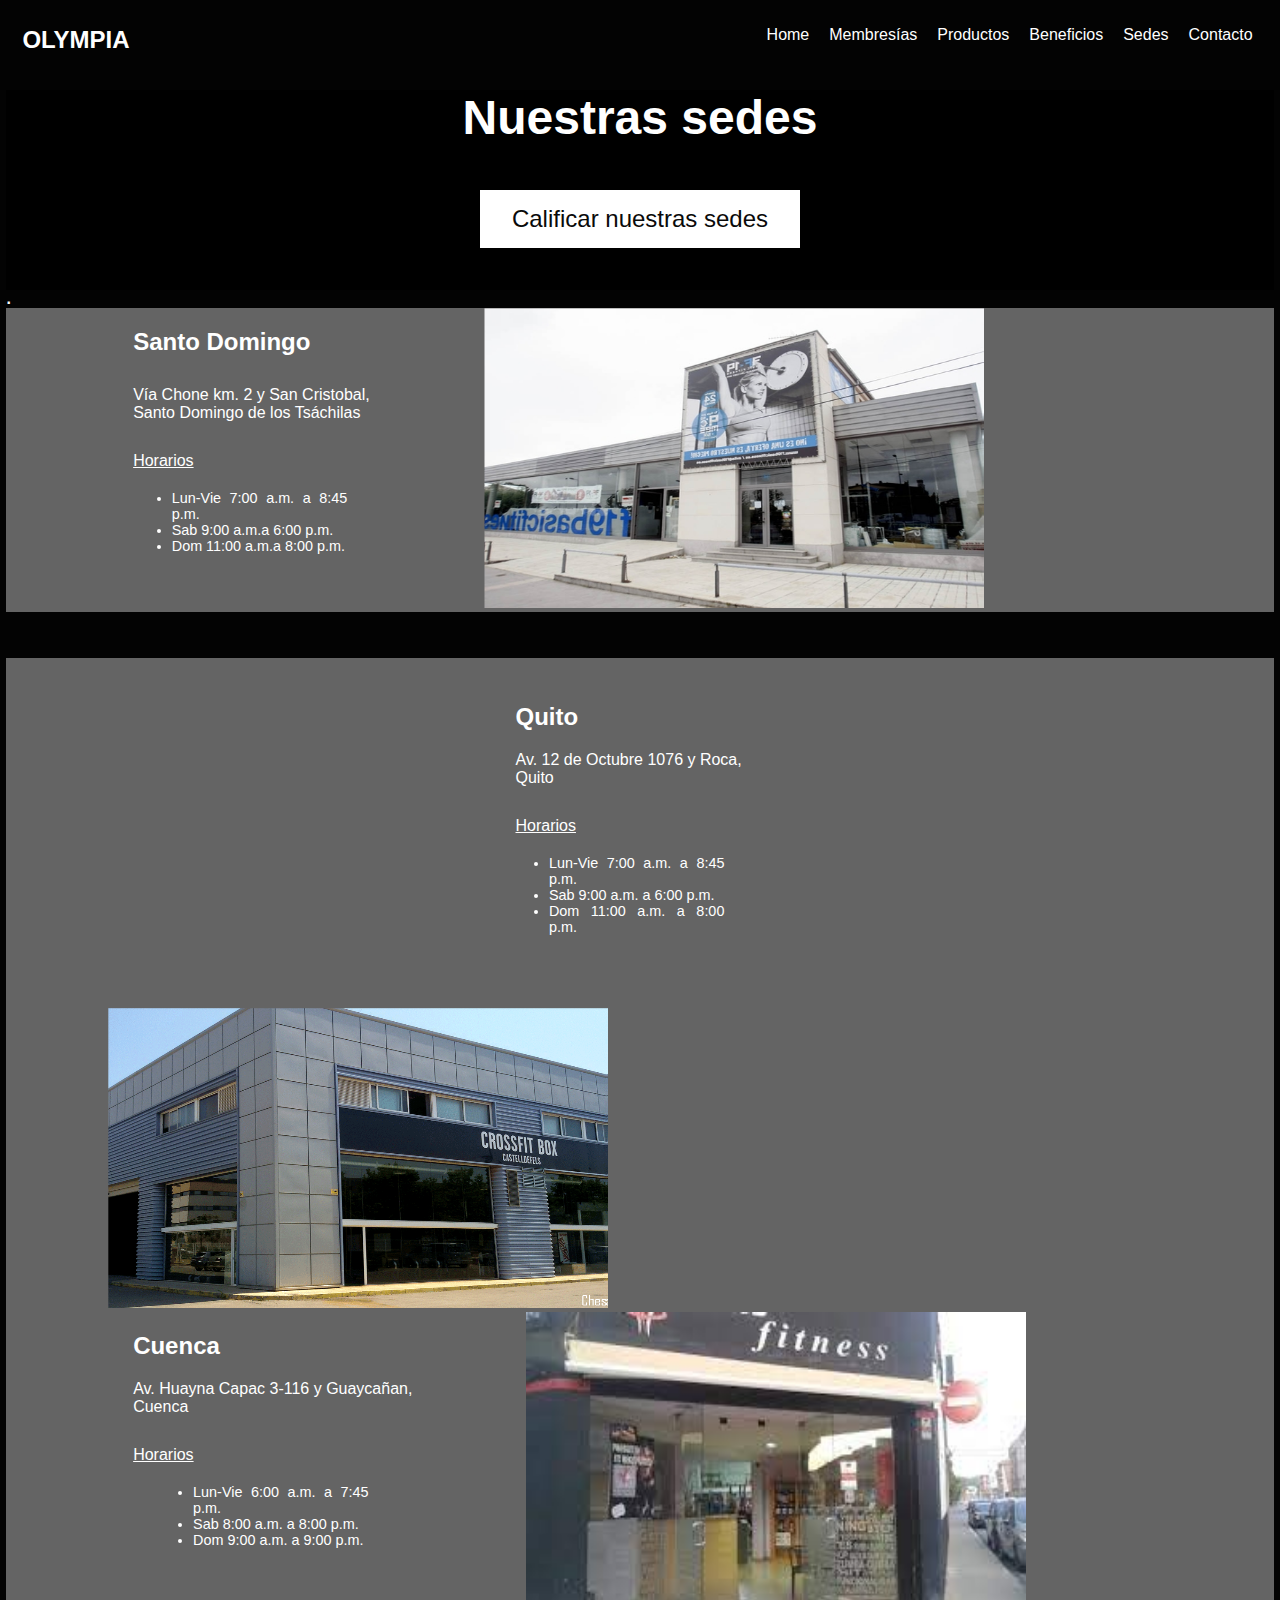
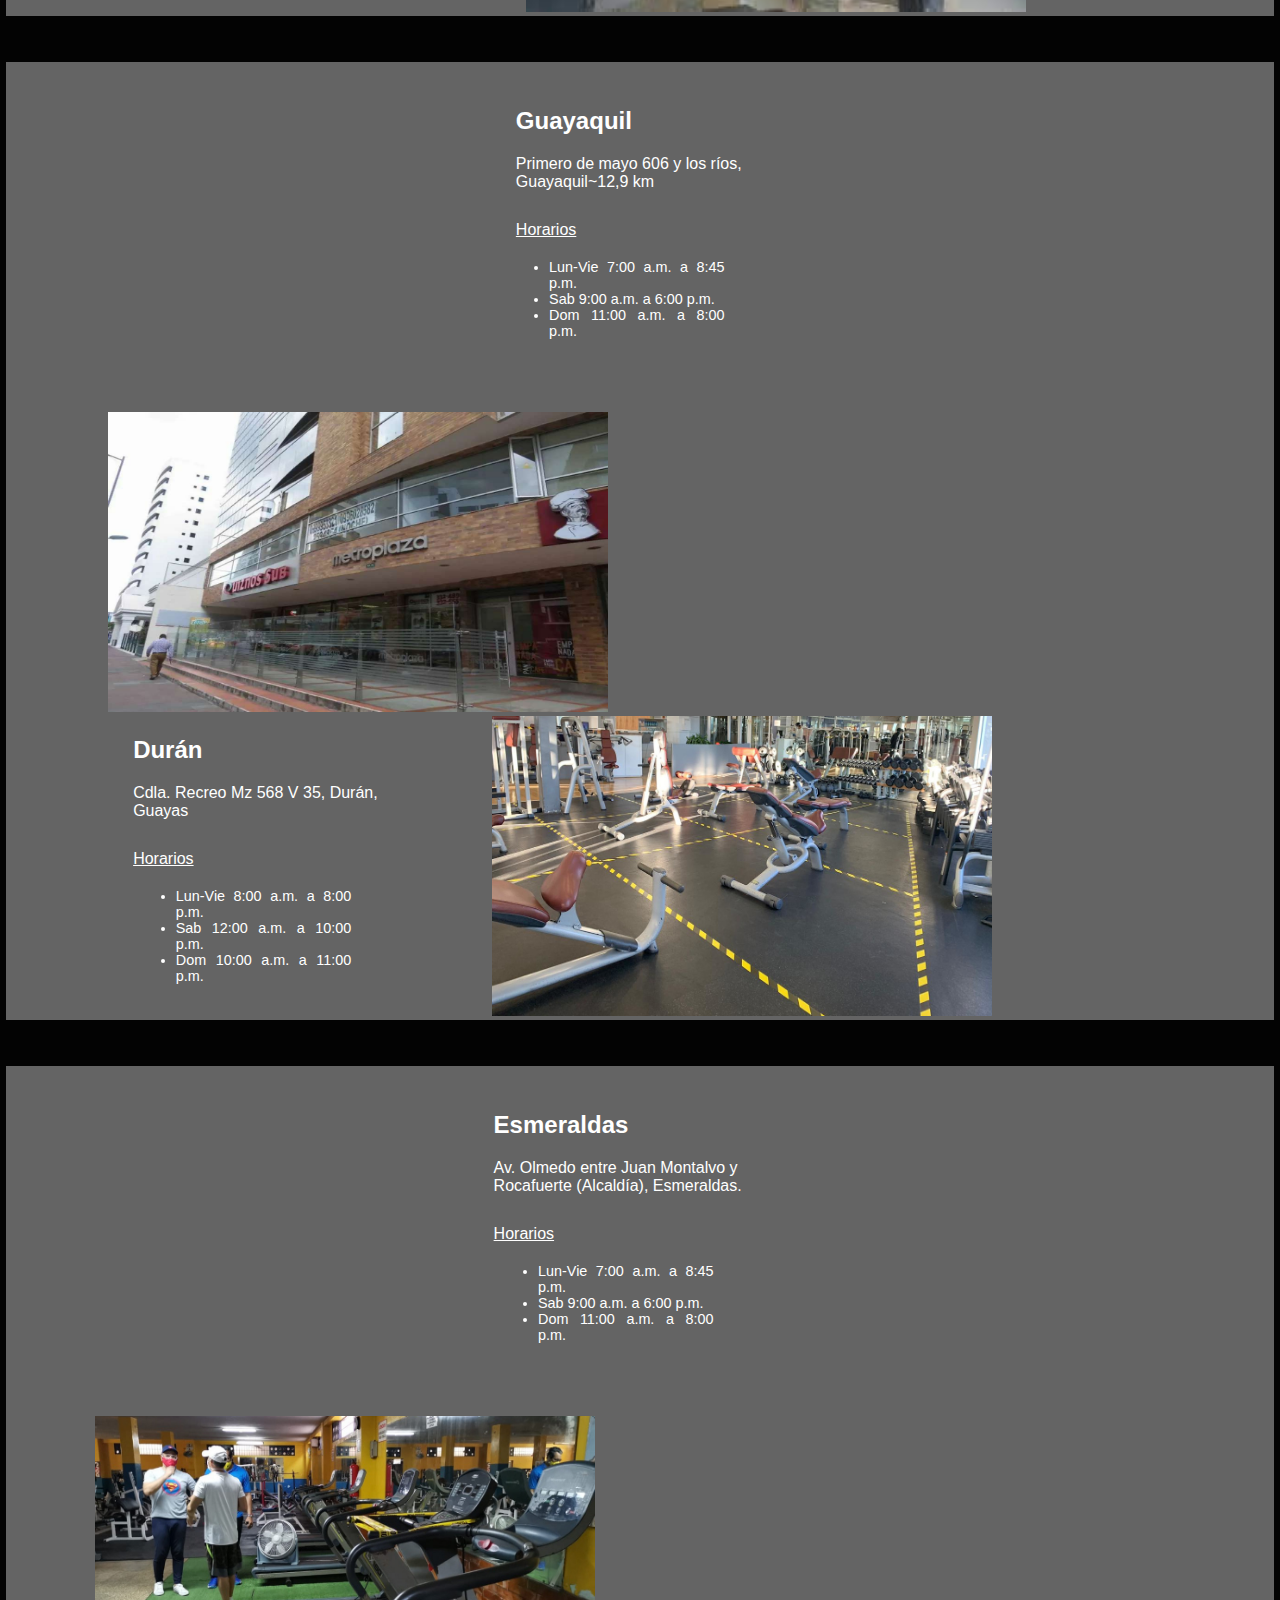
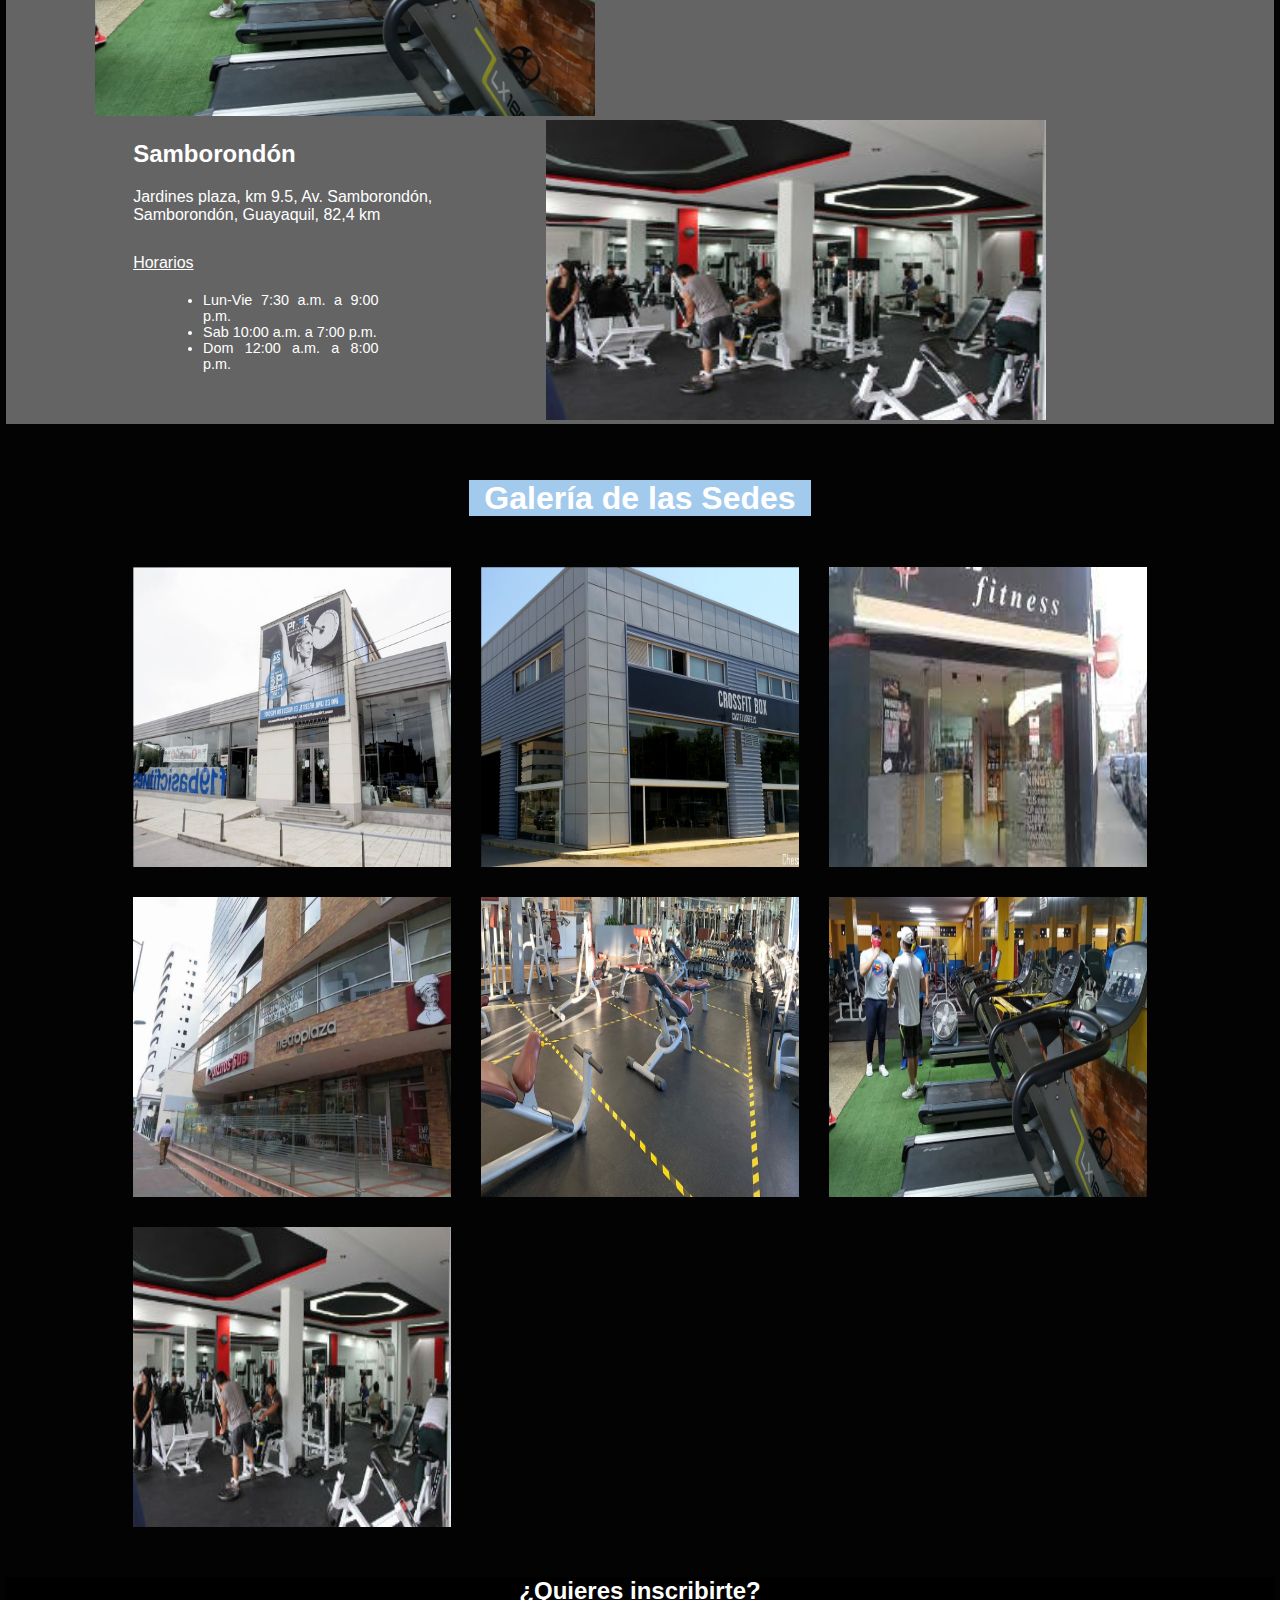
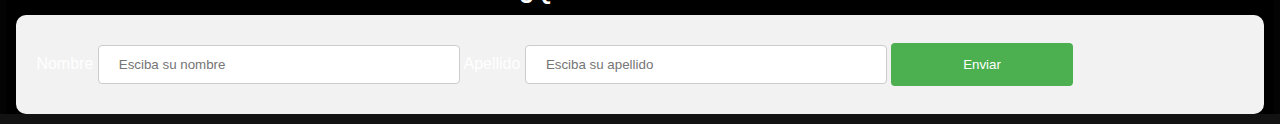
==== CoelloNayeli.html @ 742922ab "inicializado el proyecto web" ====
<!DOCTYPE html>
<html lang="es">
<head>
   <meta charset="UTF-8">
   <meta name="description" content="Ejemplo de HTML5">
   <meta name="Keywords" content="HTML5, CSS3, JavaScript">
   <link rel="stylesheet" href="css/style.css">
   <link rel="stylesheet" href="css/stylegaleria.css">
   <title>Coello Nayeli</title>
   <style>
    header,main, body {
        background-color: #030303;
        color: white;
    }
    .contenedor1{
      text-align: center;
      background: #000000b3;
      padding:0px;
      height: 100px; 
      font-size: 1.5em;
    }

    h3{margin-top: 20px; font-size: 1.5em;}
    
    .texto1, .texto2, .texto3, .texto4, 
    .texto5, .texto6, .texto7{
        background-color: #646464;   
    }
    
    .sectionsto, .sectioncuenca, .sectionduran, .sectionsamborondon{
        float:left;
        height: 350px;
        margin-left: 10%;
    }
    
    .sectionquito, .sectionguayaquil, .sectionesmeraldas{
        float:right;
        height: 350px;
        padding:25px;
        margin-right: 40%;
    }
      
    .clearFloat{
        clear: both;
        margin: 0;
    }

    img{
        width:500px;
        height: 300px;
    }  
   
    .btn {
        border: none;
        color: #0a0a0a;
        padding: 15px 32px;
        text-align: center;
        text-decoration: none;
        display: inline-block;
        font-size: 24px;
        background-color: #ffffff;
    }

    .btn:hover{
        background-color: #8c9aec; /* Green */
        color: white;
    }
    
    .contenedor {
        width: 99%;
        margin: 0 auto;
    }
    </style>
</head>

<body>
    <div class="contenedor">
        <header>
            <h1 id="text">OLYMPIA</h1>
            <nav class="nav">
                <ul class="cont">
                    <li><a href="GomezCristopher.html">Home</a></li>
                    <li><a href="RodriguezCharlie.html">Membresías</a></li>
                    <li><a href="MarquezJean.html">Productos</a></li>
                    <li><a href="PastuizacaWashington.html">Beneficios</a></li>
                    <li><a href="CoelloNayeli.html">Sedes</a></li>
                    <li><a href="TumbacoPaul.html">Contacto</a></li>
                </ul>
            </nav>
        </header>
        <main>
            <div class="contenedor1">
                <h1 id="Sede">Nuestras sedes</h1>
            </div>
            <div class="contenedor1">
                <a href="FormCoello.html" class="btn">Calificar nuestras sedes</a>
            </div>
            <div id="StoD">
                <article id="ciudades">
                    <h4>.</h4>
                    <div class="texto1">
                        <section class="sectionsto">
                            <h3><strong>Santo Domingo</strong> </h3>
                            <p style=" margin-top: 30px;">Vía Chone km. 2 y San Cristobal,<br /> Santo Domingo de los
                                Tsáchilas</p>
                            <p style=" margin-top: 30px; text-align: justify; font-size: 1em; "><u>Horarios </u><br />
                            </p>
                            <ul style=" margin-top: 20px; text-align: justify; font-size: 0.9em; ">
                                <li>Lun-Vie 7:00 a.m. a 8:45 p.m.<br /></li>
                                <li>Sab 9:00 a.m.a 6:00 p.m.<br /></li>
                                <li>Dom 11:00 a.m.a 8:00 p.m.</li>
                            </ul>
                        </section>
                        <div class="img1">
                            <img class="img1" src="img/stoDomingo.png" alt="img" style="margin-left: 9%;" />
                        </div>
                    </div>
                    <div class="clearFloat"> </div>
                    <div class="texto2">
                        <section class="sectionquito">
                            <h3><b>Quito</b></h3>
                            <p style=" margin-top: 20px;">Av. 12 de Octubre 1076 y Roca,<br /> Quito</p>
                            <p style=" margin-top: 30px; text-align: justify; font-size: 1em; "><u>Horarios </u><br />
                            </p>
                            <ul style=" margin-top: 20px; text-align: justify; font-size: 0.9em; ">
                                <li>Lun-Vie 7:00 a.m. a 8:45 p.m.<br /></li>
                                <li>Sab 9:00 a.m. a 6:00 p.m.<br /></li>
                                <li>Dom 11:00 a.m. a 8:00 p.m.</li>
                            </ul>
                        </section>
                        <div>
                            <img src="img/quito.png" alt="imgQ" style="margin-left: 8%;" />
                        </div>
                    </div>
                    <div class="clearFloat"> </div>
                    <div class="texto3">
                        <section class="sectioncuenca">
                            <h3><b>Cuenca</b></h3>
                            <p style=" margin-top: 20px;">Av. Huayna Capac 3-116 y Guaycañan, <br /> Cuenca</p>
                            <p style=" margin-top: 30px; text-align: justify; font-size: 1em; "><u>Horarios </u><br />
                            </p>
                            <ul style=" margin-top: 20px; text-align: justify; font-size: 0.9em; ">
                                <li>Lun-Vie 6:00 a.m. a 7:45 p.m.<br /></li>
                                <li>Sab 8:00 a.m. a 8:00 p.m.<br /></li>
                                <li>Dom 9:00 a.m. a 9:00 p.m.</li>
                            </ul>
                        </section>
                        <div>
                            <img src="img/cuenca.jpg" alt="imgC" style="margin-left: 9%;" />
                        </div>
                    </div>
                    <div class="clearFloat"> </div>
                    <div class="texto4">
                        <section class="sectionguayaquil">
                            <h3><strong>Guayaquil</strong></h3>
                            <p style=" margin-top: 20px;">Primero de mayo 606 y los ríos, <br /> Guayaquil~12,9 km</p>
                            <p style=" margin-top: 30px; text-align: justify; font-size: 1em; "><u>Horarios </u><br />
                            </p>
                            <ul style=" margin-top: 20px; text-align: justify; font-size: 0.9em; ">
                                <li>Lun-Vie 7:00 a.m. a 8:45 p.m.<br /></li>
                                <li>Sab 9:00 a.m. a 6:00 p.m.<br /></li>
                                <li>Dom 11:00 a.m. a 8:00 p.m.</li>
                            </ul>
                        </section>
                        <div>
                            <img src="img/guayaquil.jpg" alt="imgG" style="margin-left: 8%;">
                        </div>
                    </div>
                    <div class="clearFloat"> </div>
                    <div class="texto5">
                        <section class="sectionduran">
                            <h3><b>Durán</b></h3>
                            <p style=" margin-top: 20px;">Cdla. Recreo Mz 568 V 35, Durán,<br /> Guayas</p>
                            <p style=" margin-top: 30px; text-align: justify; font-size: 1em; "><u>Horarios </u><br />
                            </p>
                            <ul style=" margin-top: 20px; text-align: justify; font-size: 0.9em; ">
                                <li>Lun-Vie 8:00 a.m. a 8:00 p.m.<br /></li>
                                <li>Sab 12:00 a.m. a 10:00 p.m.<br /></li>
                                <li>Dom 10:00 a.m. a 11:00 p.m.</li>
                            </ul>
                        </section>
                        <div>
                            <img src="img/Duran.jpg" alt="imgD" style="margin-left: 9%;" />
                        </div>
                    </div>
                    <div class="clearFloat"> </div>
                    <div class="texto6">
                        <section class="sectionesmeraldas">
                            <h3><strong>Esmeraldas</strong></h3>
                            <p style=" margin-top: 20px;">Av. Olmedo entre Juan Montalvo y <br />Rocafuerte (Alcaldía),
                                Esmeraldas.</p>
                            <p style=" margin-top: 30px; text-align: justify; font-size: 1em; "><u>Horarios </u><br />
                            </p>
                            <ul style=" margin-top: 20px; text-align: justify; font-size: 0.9em; ">
                                <li>Lun-Vie 7:00 a.m. a 8:45 p.m.<br /></li>
                                <li>Sab 9:00 a.m. a 6:00 p.m.<br /></li>
                                <li>Dom 11:00 a.m. a 8:00 p.m.</li>
                            </ul>
                        </section>
                        <div>
                            <img src="img/esmeraldas.jpg" alt="imgE" style="margin-left: 7%;" />
                        </div>
                    </div>
                    <div class="clearFloat"> </div>
                    <div class="texto7">
                        <section class="sectionsamborondon">
                            <h3><b>Samborondón</b></h3>
                            <p style=" margin-top: 20px;">Jardines plaza, km 9.5, Av. Samborondón, <br />Samborondón,
                                Guayaquil, 82,4 km</p>
                            <p style=" margin-top: 30px; text-align: justify; font-size: 1em; "><u> Horarios </u><br />
                            </p>
                            <ul style=" margin-top: 20px; text-align: justify; font-size: 0.9em; ">
                                <li>Lun-Vie 7:30 a.m. a 9:00 p.m.<br /></li>
                                <li>Sab 10:00 a.m. a 7:00 p.m.<br /></li>
                                <li>Dom 12:00 a.m. a 8:00 p.m.</li>
                            </ul>
                        </section>
                        <div>
                            <img src="img/samborondon.jpg" alt="imgD" style="margin-left: 9%;">
                        </div>
                    </div>
                </article>
            </div>
            <div class="clearFloat"> </div>
            
            <div class="ful-img" id="fulImgBox">
                <img src="img/stoDomingo.png" id="fulImg" alt="">
                <span onclick="closeImg()">X</span>
            </div>
        
            <h1><span>Galería de las Sedes</span></h1>
        
            <div class="img-gallery">
                <img src=" img/stoDomingo.png" onclick="openFulImg(this.src)" alt="">
                <img src=" img/quito.png" onclick="openFulImg(this.src)" alt="">
                <img src=" img/cuenca.jpg" onclick="openFulImg(this.src)" alt="">
                <img src=" img/guayaquil.jpg" onclick="openFulImg(this.src)" alt="">
                <img src=" img/Duran.jpg" onclick="openFulImg(this.src)" alt="">
                <img src=" img/esmeraldas.jpg" onclick="openFulImg(this.src)" alt="">
                <img src=" img/samborondon.jpg" onclick="openFulImg(this.src)" alt="">
            </div>
            <script src="js/Galeria.js"></script>
            <footer>
                <h2 id="f4">¿Quieres inscribirte?</h2>
                <div class="for">
                    <form class="formulario">
                        <label for="nombre">Nombre</label>
                        <input type="text" placeholder="Esciba su nombre" name="nombre" id="nombre" />
                        <label for="apellido">Apellido</label>
                        <input type="text" placeholder="Esciba su apellido" name="apellido" id="apellido" />
                        <input type="submit" value="Enviar" />
                    </form>
                </div>
            </footer>
        </main>
    </div>
</body>
</html>
---- css/style.css ----
*{
    margin: 0;
    padding: 0;
}

*,
*:after,
*::before {
  box-sizing: border-box;
}

html{
    box-sizing: border-box;
    font-size: 1rem;
    font-family: Arial, Helvetica, sans-serif;
    background-color: #121212;
    color: white;
}

header{
    display: flex;
    flex-direction: row;
    align-content: center;
    justify-content: space-between;
    padding: 16px;
}



a {
    color: white;
}



main{
    width: 100%;
    display: block;
    background-color:#121212;
}
main footer{
    background-color: black;
}

  
.nav a{
    text-decoration: none;
    margin-top: 10px;
    margin-left: 10px;
}

.flex{
    display: flex;
    margin: 16px;
    justify-content: center;
}

.text-center{
    text-align: center;
}

ul{
    display: table;
    margin: 0 auto;
}
li{
    width: 80%;
    margin-left: 30px;
}

div[class="columna"]{
    background-color: #F1F1F1;
    border: 1px solid #333;
    margin:10px;
    padding: 20px;
    border-radius: 5px;
    color: black;
}

.btn{
    background: #414141;
    display: block;
    padding: 10px;
    color: #fff;
    text-decoration: none;
}

#image{
    margin-bottom: 20px;
    display: flex;
    justify-content: center;
    font-size: 22px;
}


img{
    height: 150px;
    width: 150px;
}

.btn:hover{
    background: #B0B0B0;
    color: #414141;
}

.nav a:hover{
    color: #00FFFF;
}



input[type=text], select {
  width: 30%;
  padding: 11px 20px;
  margin: 5px 0;
  border: 1px solid #ccc;
  border-radius: 4px;
  box-sizing: border-box;
}

input[type=submit] {
  width: 15%;
  background-color: #4CAF50;
  color: white;
  padding: 14px 20px;
  margin: 8px 0;
  border: none;
  border-radius: 4px;
  cursor: pointer;
}

input[type=submit]:hover {
  background-color: #45a049;
}

.for{
  border-radius: 10px;
  background-color: #f2f2f2;
  padding: 20px;
  margin: 10px;
}
#f4{
    text-align: center;
 }

header{
    background-color: #121212;
    color: white;
    justify-content: space-between;
    padding: 16px;
    display: flex;
    flex-direction: row;
}
#text{
    text-align: left;
    color: white;
    font-size: 24px;
}
.nav{
    list-style-type: none;
    margin-top: 10px;
    margin-left: 10px;
}
.nav li{
    display: inline;
    list-style-type: none;
    margin-left: 5px;
    margin-right: 5px;
    padding-bottom: 10px;
}
.nav a:hover{
    color: #00FFFF;
}
.nav li a{
    color: white;
    text-decoration: none;
}
.beneficio h1{
    margin-left: 20px;
    padding:25px;
    font-weight: 900;
    font-size: 2.5em;
}
.beneficio p{
    padding: 3px;
    margin-left:45px;
    width: 30%;
}
.beneficio img{
    width: 250px;
    height: 100px;
    float: right;
    margin-right:100px;
}
---- css/stylegaleria.css ----
*{
    padding: 0;
    margin: 0;
    box-sizing: border-box;
    font-family: sans-serif;
}
h1{
    text-align: center;
    position: relative;
    width: 80%;
    margin: 10px auto;
}
body{
    background-color: #ecf4fb;
}
h1::before{
    content: "";
    display: block;
    width: 100%;
    height: 2px;
    position: absolute;
    background-color: black;
    top: 30%;
    z-index: -1;
}
h1 span{
    background-color:#a2caec;
    padding: 0 15px;
}
.img-gallery{
    width: 80%;
    margin: 50px auto 50px;
    display: grid;
    grid-template-columns: repeat(auto-fit,minmax(240px,1fr));
    gap: 30px;
}
.img-gallery img{
    width: 100%;
    cursor: pointer;
    transition: 1s;
}
.img-gallery img:hover{
    transform: scale(1.2);
}
.ful-img{
    width: 100%;
    height: 100vh;
    background-color: rgba(0, 0,0, 0.9);
    position: fixed;
    top: 0;
    left: 0;
    display: none;
    align-items: center;
    justify-content: center;
    z-index: 99;
}
.ful-img span{
    position: absolute;
    top: 5%;
    right: 5%;
    font-size: 30px;
    color: #fff;
    cursor: pointer;
}
.ful-img img{
    width: 90%;
    max-width: 600px;
}
@media screen and (max-width:400px){
    h1{
        text-decoration: underline;
    }
    h1::before{
        display: none;
    }
    h1 span{
        padding: 0;
    }
}
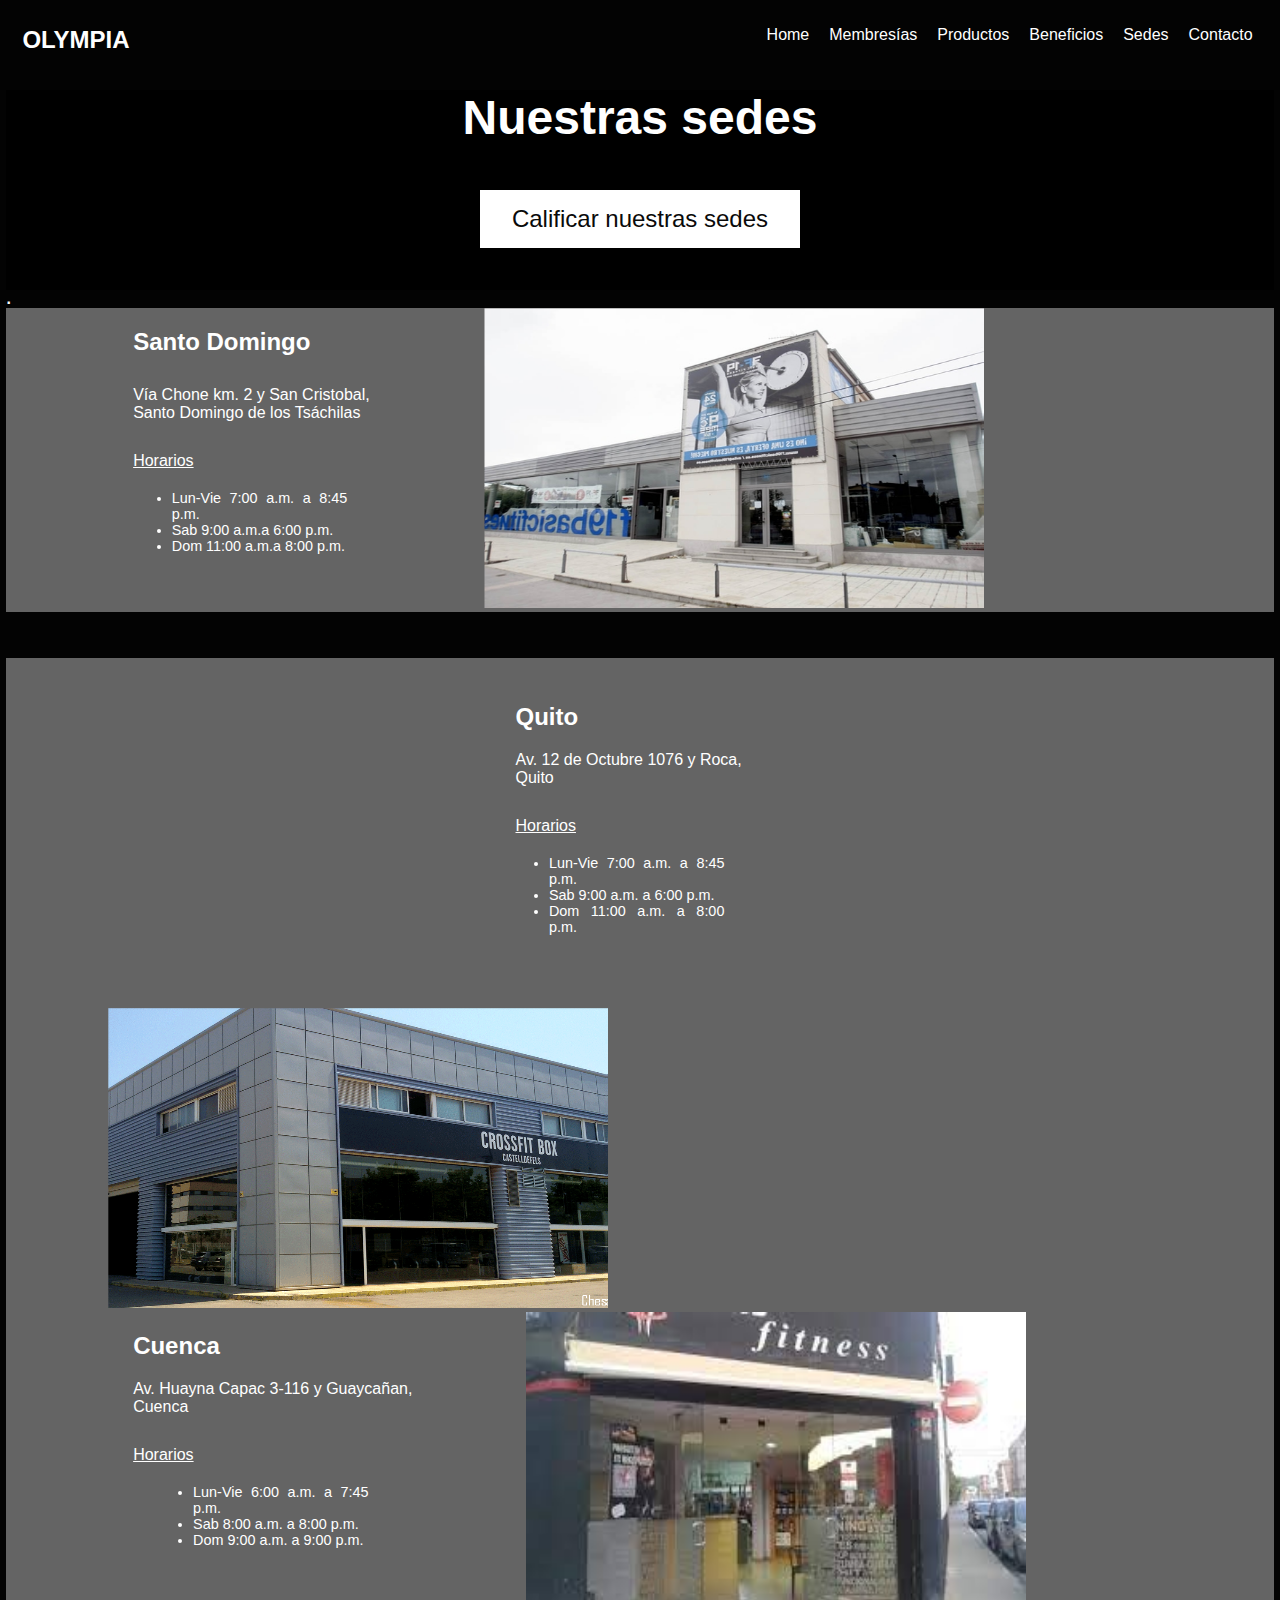
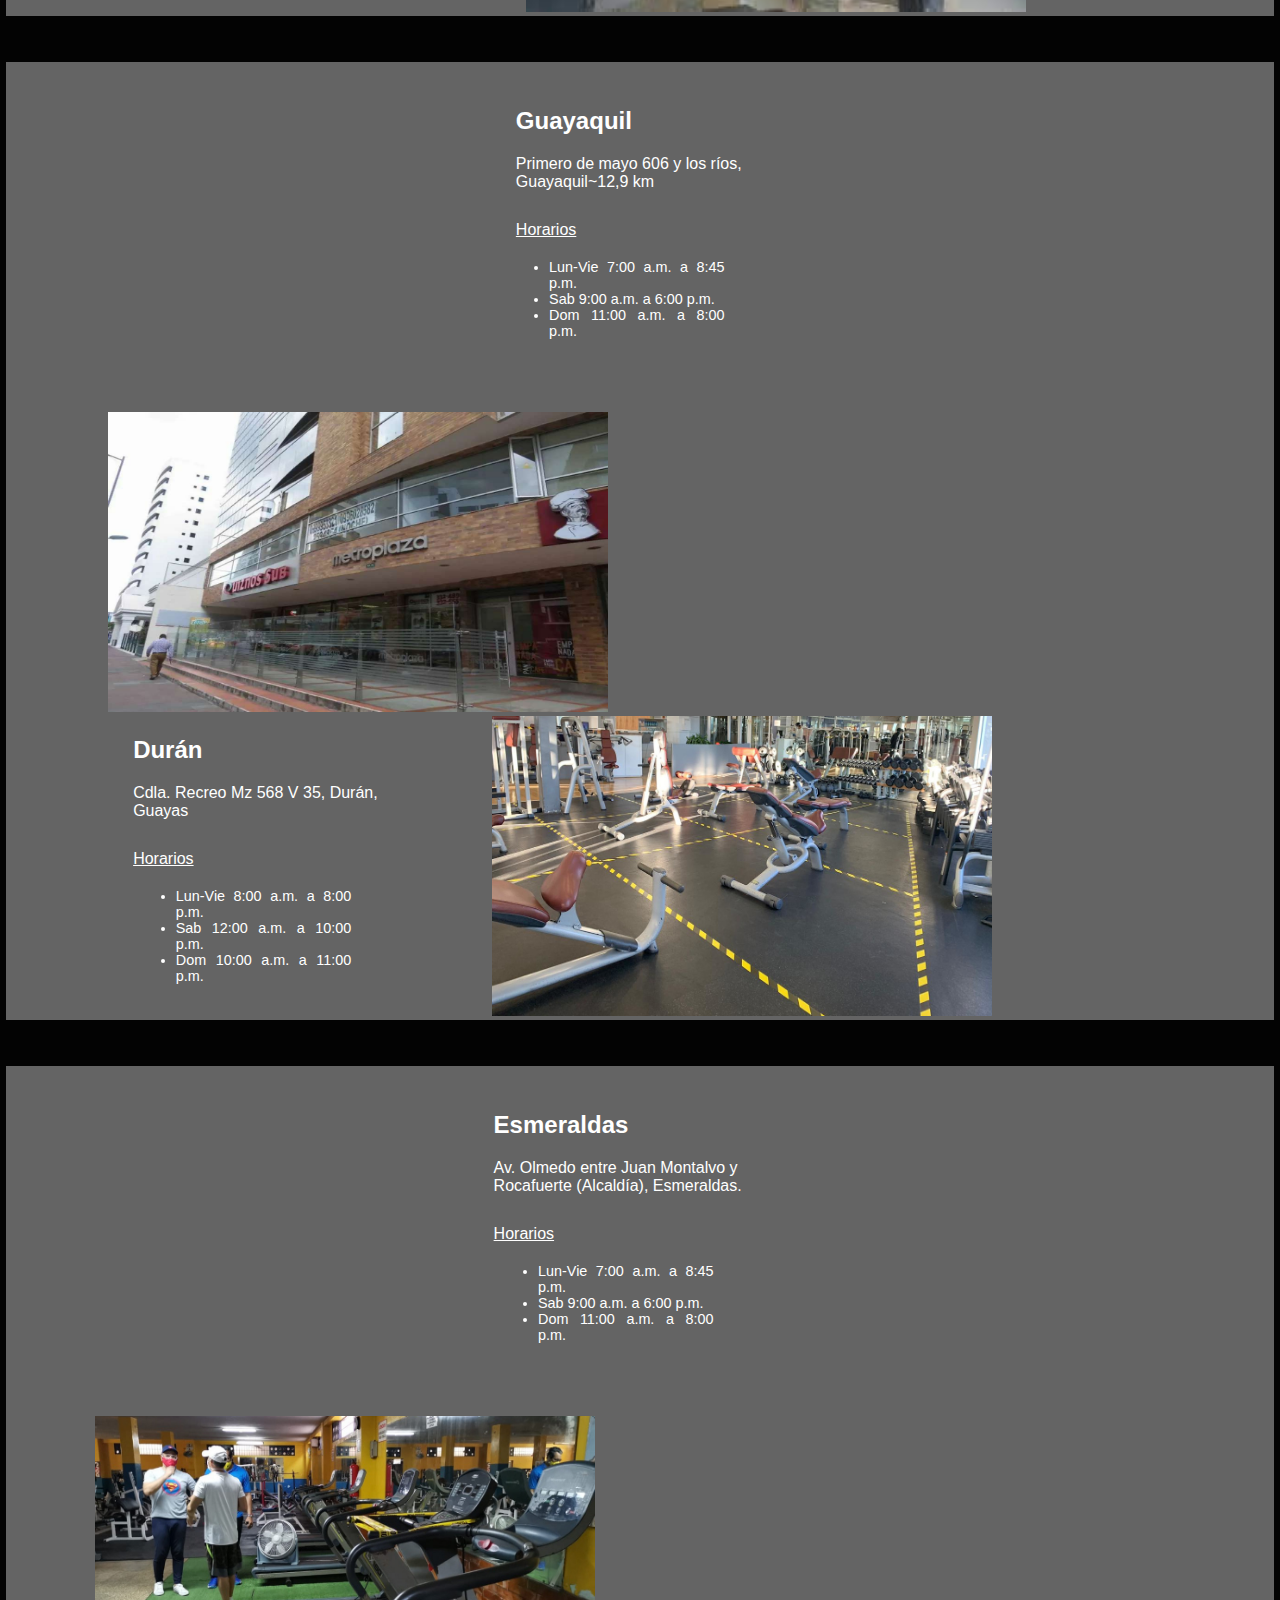
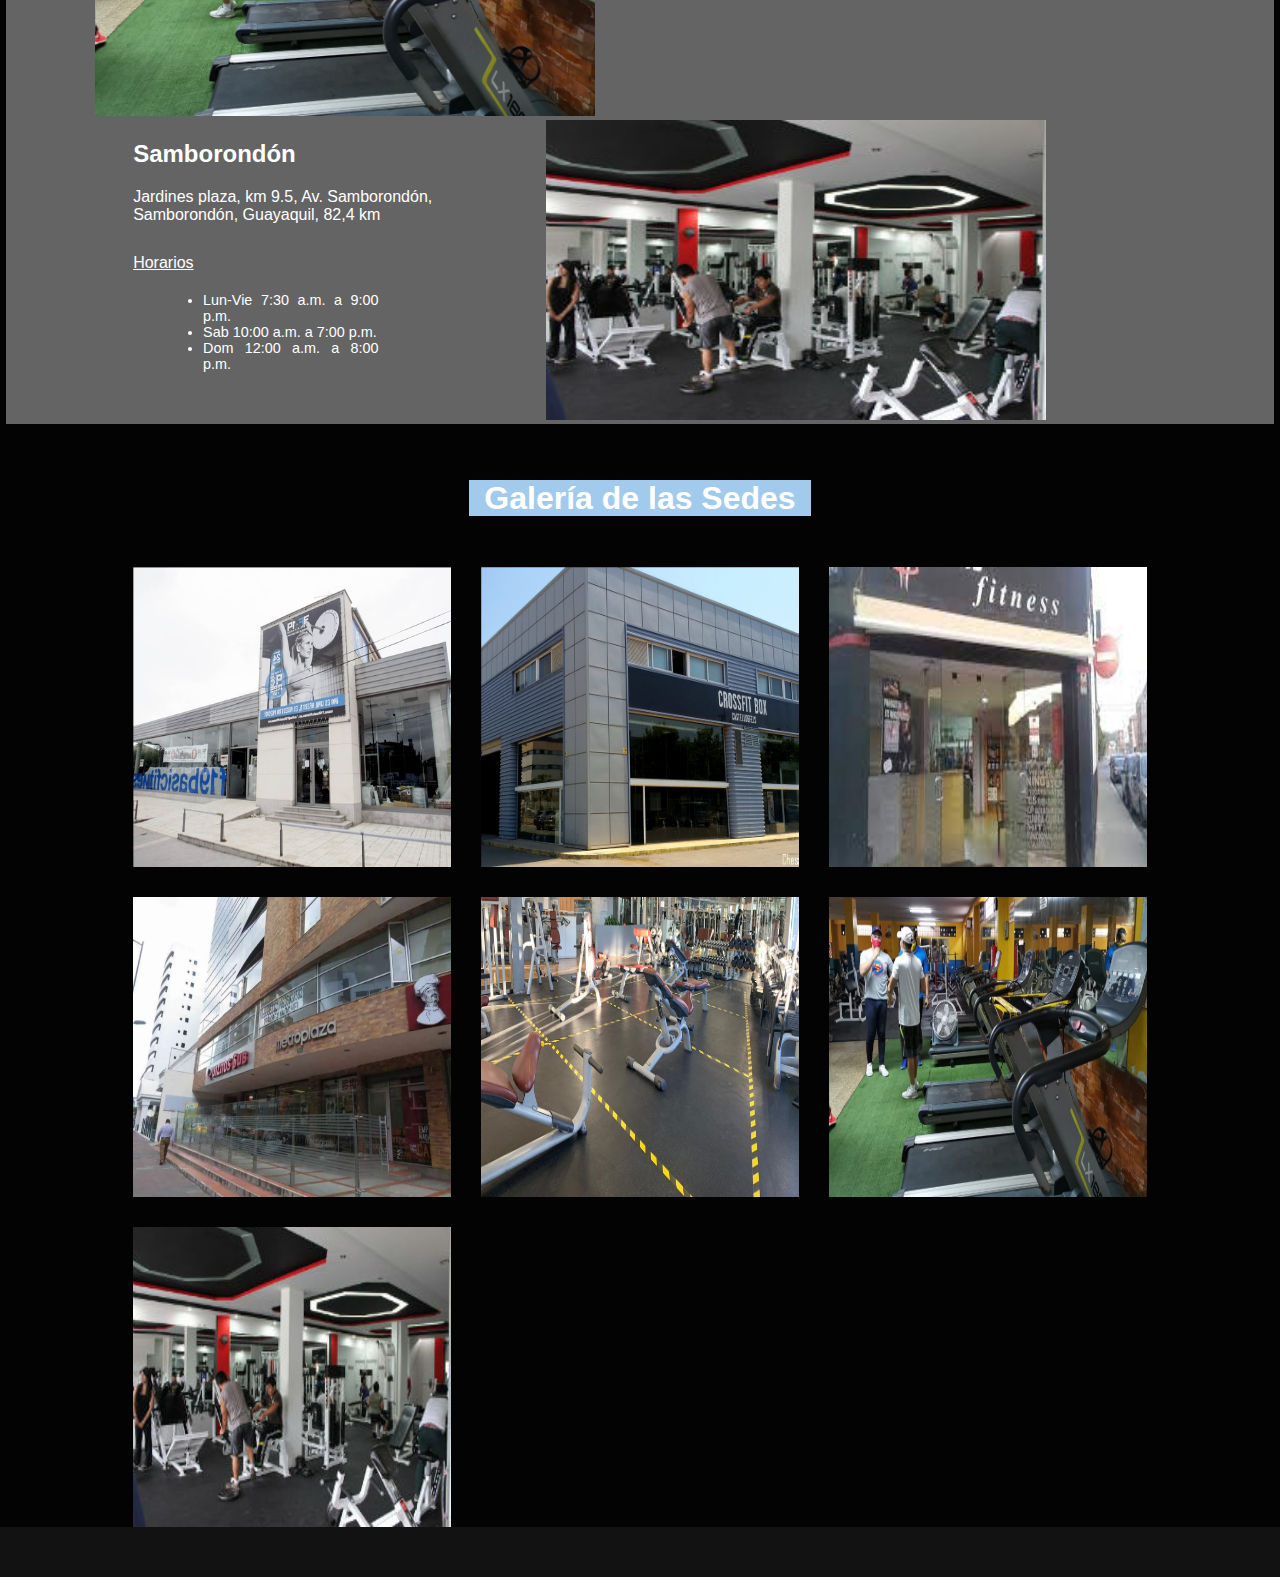
==== commit a9d3b62d: "corregido link invalido de tumbaco" ====
--- a/CoelloNayeli.html
+++ b/CoelloNayeli.html
@@ -79,7 +79,7 @@
             <h1 id="text">OLYMPIA</h1>
             <nav class="nav">
                 <ul class="cont">
-                    <li><a href="GomezCristopher.html">Home</a></li>
+                    <li><a href="index.html">Home</a></li>
                     <li><a href="RodriguezCharlie.html">Membresías</a></li>
                     <li><a href="MarquezJean.html">Productos</a></li>
                     <li><a href="PastuizacaWashington.html">Beneficios</a></li>
@@ -240,18 +240,6 @@
                 <img src=" img/samborondon.jpg" onclick="openFulImg(this.src)" alt="">
             </div>
             <script src="js/Galeria.js"></script>
-            <footer>
-                <h2 id="f4">¿Quieres inscribirte?</h2>
-                <div class="for">
-                    <form class="formulario">
-                        <label for="nombre">Nombre</label>
-                        <input type="text" placeholder="Esciba su nombre" name="nombre" id="nombre" />
-                        <label for="apellido">Apellido</label>
-                        <input type="text" placeholder="Esciba su apellido" name="apellido" id="apellido" />
-                        <input type="submit" value="Enviar" />
-                    </form>
-                </div>
-            </footer>
         </main>
     </div>
 </body>
